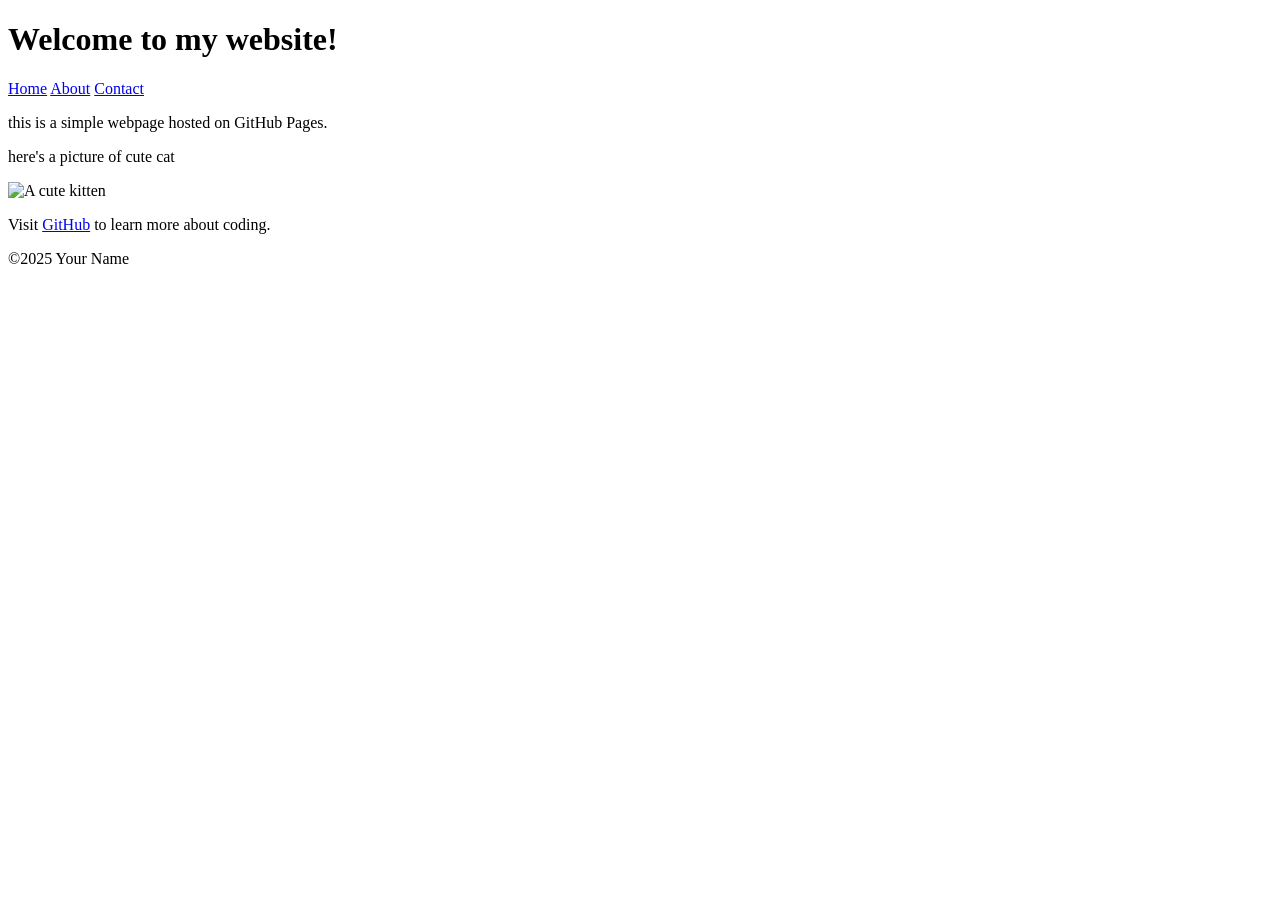
==== index.html @ 0720e206 "updated" ====
<!DOCTYPE html>
<html lang="en">
    <head>
        <meta charset="UTF-8">
        <meta name="viewport" content="viewpoint" content="width=device-width, initial-scale=1.0">
        <title>My First GitHub Page</title>
    </head>
    <body>
        <header>
            <h1>Welcome to my website!</h1>

            <nav> 

                <a href="index">Home</a>
                <a href="about">About</a>
                <a href="contact">Contact</a>

            </nav>
        </header>

        <main>
            <p>this is a simple webpage hosted on GitHub Pages.</p>
            <p>here's a picture of cute cat</p>
    <img src="https://placekitten.com/200/300" alt="A cute kitten">
    <p>Visit <a href="https://github.com">GitHub</a> to learn more about coding.</p>
    </main>


    <footer>
        <p>&copy;2025 Your Name</p>
        </footer>
    </body>
</html>
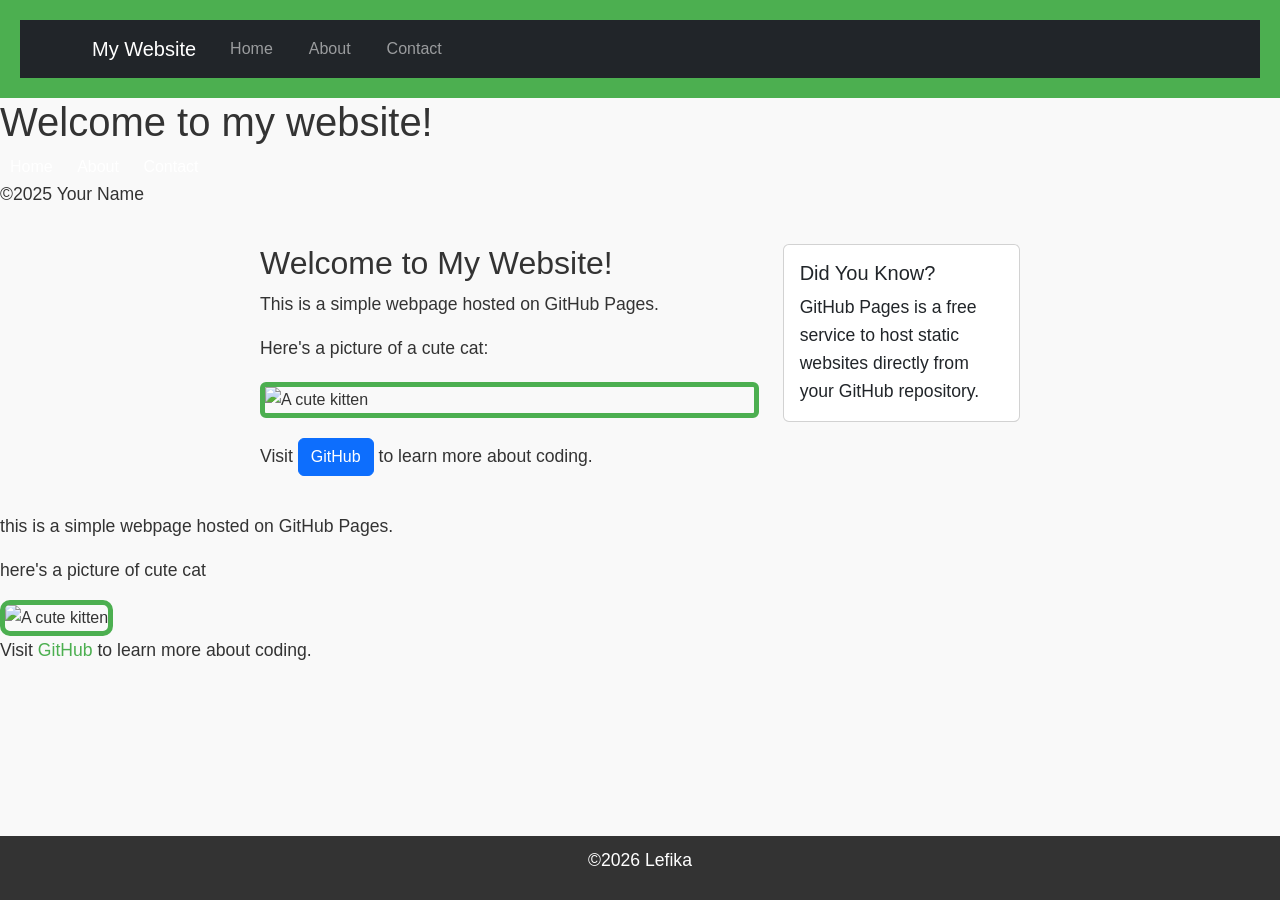
==== commit f85b7412: "Added Bootstrap framework for styling and  layout" ====
--- a/index.html
+++ b/index.html
@@ -4,9 +4,62 @@
         <meta charset="UTF-8">
         <meta name="viewport" content="viewpoint" content="width=device-width, initial-scale=1.0">
         <title>My First GitHub Page</title>
-    </head>
+         
+         <!-- Bootstrap CSS -->
+
+<link href="https://cdn.jsdelivr.net/npm/bootstrap@5.3.0/dist/css/bootstrap.min.css" rel="stylesheet">
+<link rel="stylesheet" href="styles.css">
+   
+
+        
+            </head>
     <body>
         <header>
+            
+
+    <nav class="navbar navbar-expand-lg navbar-dark bg-dark"> 
+
+        <div class="container"> 
+
+            <a class="navbar-brand" href="index.html">My Website</a> 
+
+            <button class="navbar-toggler" type="button" data-bs-toggle="collapse" data-bs-target="#navbarNav"> 
+
+                <span class="navbar-toggler-icon"></span> 
+
+            </button> 
+
+            <div class="collapse navbar-collapse" id="navbarNav"> 
+
+                <ul class="navbar-nav"> 
+
+                    <li class="nav-item"> 
+
+                        <a class="nav-link" href="index.html">Home</a> 
+
+                    </li> 
+
+                    <li class="nav-item"> 
+
+                        <a class="nav-link" href="about.html">About</a> 
+
+                    </li> 
+
+                    <li class="nav-item"> 
+
+                        <a class="nav-link" href="contact.html">Contact</a> 
+
+                    </li> 
+
+                </ul> 
+
+            </div> 
+
+        </div> 
+
+    </nav> 
+
+</header> 
             <h1>Welcome to my website!</h1>
 
             <nav> 
@@ -18,7 +71,46 @@
             </nav>
         </header>
 
-        <main>
+        <p>&copy;2025 Your Name</p>
+        <main> <main="container my-5">
+
+<div class="row">
+
+<div class="col-md-8">
+
+<h2>Welcome to My Website!</h2>
+
+<p>This is a simple webpage hosted on GitHub Pages.</p>
+
+<p>Here's a picture of a cute cat:</p>
+
+<img src="https://placekitten.com/200/300" alt="A cute kitten" class="img-fluid rounded">
+
+<p class="mt-3">Visit <a href="https://github.com" class="btn btn-primary">GitHub</a> to learn more about coding.</p>
+
+</div>
+
+<div class="col-md-4">
+
+<div class="card">
+
+<div class="card-body">
+
+<h5 class="card-title">Did You Know?</h5>
+
+<p class="card-text">GitHub Pages is a free service to host static websites directly from your GitHub repository.</p>
+
+</div>
+
+</div>
+
+</div>
+
+</div>
+
+</main>
+
+
             <p>this is a simple webpage hosted on GitHub Pages.</p>
             <p>here's a picture of cute cat</p>
     <img src="https://placekitten.com/200/300" alt="A cute kitten">
@@ -27,7 +119,13 @@
 
 
     <footer>
-        <p>&copy;2025 Your Name</p>
+        <p>&copy;2026 Lefika</p>
         </footer>
+         <!-- Bootstrap JS and dependencies -->
+
+<script src="https://cdn.jsdelivr.net/npm/@popperjs/core@2.11.6/dist/umd/popper.min.js"></script>
+
+<script src="https://cdn.jsdelivr.net/npm/bootstrap@5.3.0/dist/js/bootstrap.min.js"></script>   
+    
     </body>
 </html>
--- a/styles.css
+++ b/styles.css
@@ -0,0 +1,136 @@
+body {
+
+    font-family: Arial, sans-serif; 
+
+    color: #333; 
+
+    background-color: #f9f9f9; 
+
+    margin: 0; 
+
+    padding: 0; 
+
+    line-height: 1.6;
+    
+}
+
+header { 
+
+    background-color: #4CAF50; 
+
+    color: white; 
+
+    padding: 20px; 
+
+    text-align: center; 
+
+} 
+
+ 
+
+header h1 { 
+
+    margin: 0; 
+
+} 
+
+ 
+
+nav a { 
+
+    color: white; 
+
+    text-decoration: none; 
+
+    margin: 0 10px; 
+
+} 
+
+ 
+
+nav a:hover { 
+
+    text-decoration: underline; 
+
+} 
+
+main { 
+
+    padding: 20px; 
+
+    max-width: 800px; 
+
+    margin: 0 auto; 
+
+} 
+
+ 
+
+main img { 
+
+    max-width: 100%; 
+
+    height: auto; 
+
+    display: block; 
+
+    margin: 20px 0; 
+
+} 
+
+footer { 
+
+    background-color: #333; 
+
+    color: white;
+     text-align: center; 
+
+    padding: 10px; 
+
+    position: fixed; 
+
+    bottom: 0; 
+
+    width: 100%; 
+
+} 
+
+p { 
+
+    font-size: 1.1em; 
+
+} 
+
+ 
+
+a { 
+
+    color: #4CAF50; 
+
+    text-decoration: none; 
+
+} 
+
+ 
+
+a:hover { 
+
+    text-decoration: underline; 
+
+} 
+
+
+img { 
+
+    border: 5px solid #4CAF50; 
+
+    border-radius: 10px; 
+
+} 
+
+main a[href^="mailto:"] { 
+
+    color: #ff5722; 
+
+    font-weight: bold; 
+}
